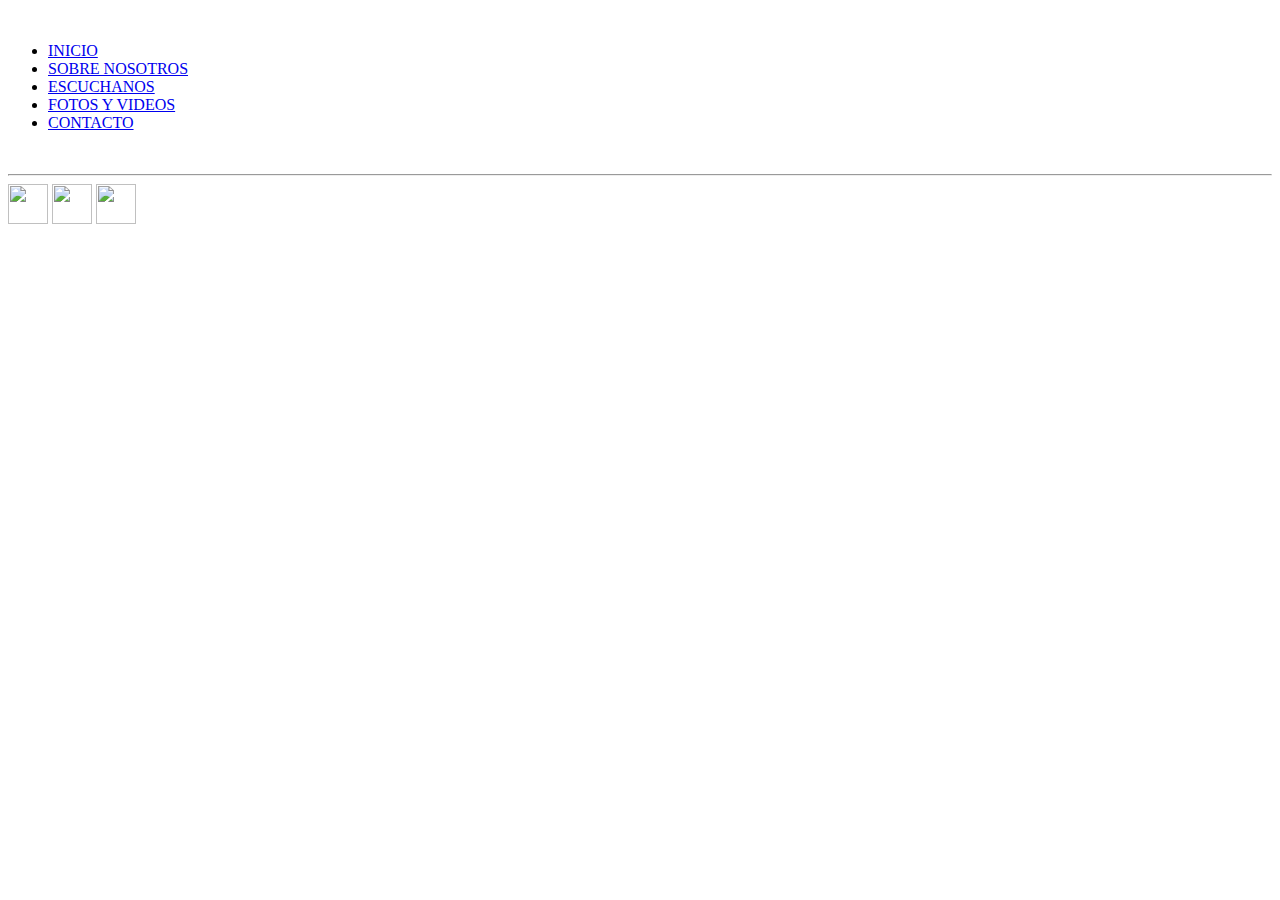
==== index.html @ b47835fc "primer commit" ====
<!DOCTYPE html>
<html lang="en">
<head>
    <meta charset="UTF-8">
    <meta http-equiv="X-UA-Compatible" content="IE=edge">
    <meta name="viewport" content="width=device-width, initial-scale=1.0">
    <link rel="stylesheet" href="style.css">
    <link rel="preconnect" href="https://fonts.googleapis.com">
    <link rel="preconnect" href="https://fonts.gstatic.com" crossorigin>
    <link href="https://fonts.googleapis.com/css2?family=Share+Tech+Mono&display=swap" rel="stylesheet">

    <title>Document</title>
</head>
<body>
    <header><!--  Logo -->
        <div>
        <img src="https://i.ibb.co/8dbjnZf/KIBA-HD-Simple.png" alt="">
        </div>
    </header>
    <nav> <!--  Barra de Navegacion -->
       <ul>
            <li> 
               <a href="index.html" >INICIO</a>
            </li>
            <li> 
                <a href="sobreNosotros.html">SOBRE NOSOTROS</a>
             </li>
             <li> 
                <a href="Escuchanos.html" >ESCUCHANOS</a>
             </li>
             <li> 
                <a href="fotosVideos.html">FOTOS Y VIDEOS</a>
             </li>
             <li> 
                <a href="contacto.html" >CONTACTO</a>
             </li>
       </ul>
    </nav>
    <div> 
        <img id="imgcentrada" src="https://i.ibb.co/MVSwZqC/logo-remera.png" alt="">
    </div>
    <footer><!--Footer Redes-->
        <hr>
        <a href="https://www.instagram.com/kiba_oficial" target="_blank" > <img src="https://i.ibb.co/jyWzJc6/ig-logo.png" width="40" height="40" alt=""></a>
        <a href="https://www.youtube.com/channel/UCLz8Sfz_u0TWWksewUySAXQ" target="_blank"> <img src="https://i.ibb.co/HBfBSVD/ty-logo.png" width="40" height="40" alt=""></a>
        <a href="https://www.facebook.com/kibaband/" target="_blank"> <img src="https://i.ibb.co/pb7rFRy/fb-logo.png" width="40" height="40" alt=""></a>
    </footer>
</body>
</html>
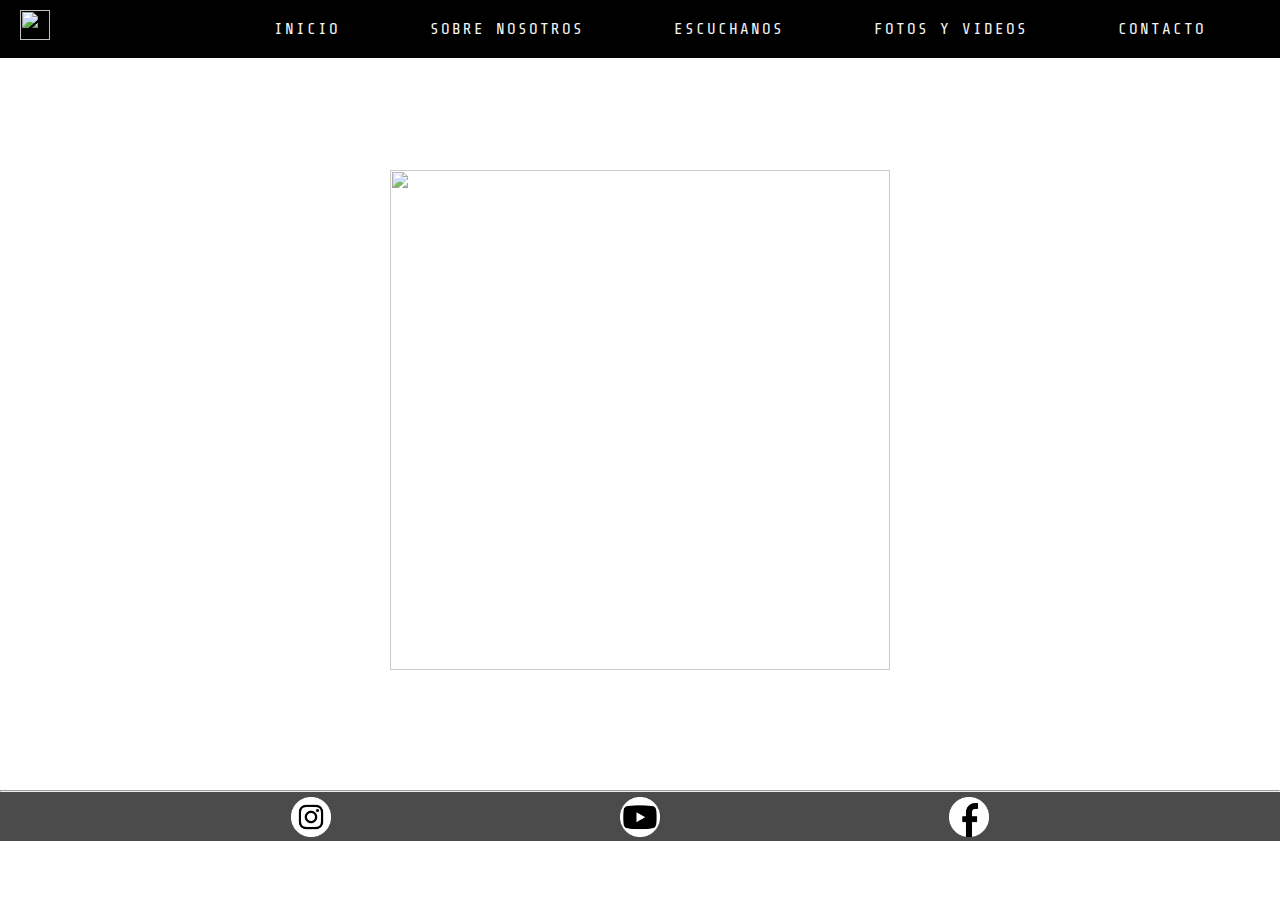
==== commit 7c62de94: "arreglos" ====
--- a/index.html
+++ b/index.html
@@ -4,46 +4,52 @@
     <meta charset="UTF-8">
     <meta http-equiv="X-UA-Compatible" content="IE=edge">
     <meta name="viewport" content="width=device-width, initial-scale=1.0">
-    <link rel="stylesheet" href="style.css">
+    <link rel="stylesheet" href="css/style.css">
     <link rel="preconnect" href="https://fonts.googleapis.com">
     <link rel="preconnect" href="https://fonts.gstatic.com" crossorigin>
     <link href="https://fonts.googleapis.com/css2?family=Share+Tech+Mono&display=swap" rel="stylesheet">
-
-    <title>Document</title>
+    <title>home</title>
 </head>
 <body>
-    <header><!--  Logo -->
+    <header>
         <div>
-        <img src="https://i.ibb.co/8dbjnZf/KIBA-HD-Simple.png" alt="">
+        <img class="headerlogo" src="https://i.ibb.co/8dbjnZf/KIBA-HD-Simple.png" alt="">
         </div>
     </header>
-    <nav> <!--  Barra de Navegacion -->
-       <ul>
-            <li> 
-               <a href="index.html" >INICIO</a>
-            </li>
-            <li> 
-                <a href="sobreNosotros.html">SOBRE NOSOTROS</a>
-             </li>
-             <li> 
-                <a href="Escuchanos.html" >ESCUCHANOS</a>
-             </li>
-             <li> 
-                <a href="fotosVideos.html">FOTOS Y VIDEOS</a>
-             </li>
-             <li> 
-                <a href="contacto.html" >CONTACTO</a>
-             </li>
-       </ul>
+    <nav class="navbar"> <!--  Barra de Navegacion -->
+        <div>
+            <ul>
+                    
+                    <li> 
+                    <a href="index.html" >INICIO</a>
+                    </li>
+                    <li> 
+                        <a href="html/sobreNosotros.html">SOBRE NOSOTROS</a>
+                    </li>
+                    <li> 
+                        <a href="html/Escuchanos.html" >ESCUCHANOS</a>
+                    </li>
+                    <li> 
+                        <a href="html/fotosVideos.html">FOTOS Y VIDEOS</a>
+                    </li>
+                    <li> 
+                        <a href="html/contacto.html" >CONTACTO</a>
+                    </li>
+            </ul>
+        </div>
     </nav>
     <div> 
         <img id="imgcentrada" src="https://i.ibb.co/MVSwZqC/logo-remera.png" alt="">
     </div>
+    <div>
     <footer><!--Footer Redes-->
         <hr>
-        <a href="https://www.instagram.com/kiba_oficial" target="_blank" > <img src="https://i.ibb.co/jyWzJc6/ig-logo.png" width="40" height="40" alt=""></a>
-        <a href="https://www.youtube.com/channel/UCLz8Sfz_u0TWWksewUySAXQ" target="_blank"> <img src="https://i.ibb.co/HBfBSVD/ty-logo.png" width="40" height="40" alt=""></a>
-        <a href="https://www.facebook.com/kibaband/" target="_blank"> <img src="https://i.ibb.co/pb7rFRy/fb-logo.png" width="40" height="40" alt=""></a>
+        <div class="footerestructura">
+            <a href="https://www.instagram.com/kiba_oficial" target="_blank" > <img src="img/ig logo.png" class="footerimg" alt=""></a>
+            <a href="https://www.youtube.com/channel/UCLz8Sfz_u0TWWksewUySAXQ" target="_blank" > <img class="footerimg" src="img/ty logo.png" alt=""></a>
+            <a href="https://www.facebook.com/kibaband/" target="_blank"> <img class="footerimg" src="img/fb logo.png"alt=""></a>
+        </div>
     </footer>
+    </div>
 </body>
 </html>--- a/css/style.css
+++ b/css/style.css
@@ -0,0 +1,180 @@
+/* style="text-decoration: none; color: whitesmoke;" */
+
+/* font-family: 'Share Tech Mono', monospace; */
+*
+{
+    margin: 0;
+    padding: 0;
+    font-family: 'Share Tech Mono', monospace;
+    
+}
+#imgcentrada
+{
+    height: 500px;
+    width: 500px;
+    margin: auto;
+    display: block;
+    padding: 120px;
+    opacity: 80%;
+}
+
+#spotify
+{
+    margin-top: 100px;
+    display: flex;
+    flex-flow: column wrap;
+    position: relative;
+    align-items: center;
+    align-content: center;
+    padding-bottom: 200px;
+}
+
+#formulario
+{
+    margin-top: 100px;
+    display: flex;
+    flex-flow: column wrap;
+    padding-bottom: 100px;
+
+}
+body
+{
+    background-image: url(https://i.ibb.co/5n6zVTt/GER-4352.jpg);
+}
+
+.imgvertical
+{
+    width:450px;
+    height:700px;
+}
+.imghorizontal
+{
+    width:700px;
+    height:450px;
+}
+
+
+.alineadoalmedio
+{
+    width: 100%;
+    background-color: black !important;
+    align-items: center;
+    top: 0;
+    left: 0;
+    padding: 5px 100px;
+    justify-content: space-between;
+    z-index: 1;
+}
+/* .backblack
+{
+    background-color: black;
+} */
+.headerlogo
+{
+    background-color: black;
+    padding: 10px 20px;
+    position: relative;
+    height: 30px;
+    width: 30px;
+    z-index: 2;
+}
+.navbar
+{   
+    width: 100%;
+    background-color: black !important;
+    align-items: center;
+    position: fixed;
+    top: 0;
+    left: 0;
+    padding: 20px 100px;
+    justify-content: space-evenly;
+    z-index: 1;
+}
+div ul
+{
+    position: relative;
+    display: flex;
+    justify-content: center;
+    letter-spacing: 2px;
+    
+}
+div ul li
+{
+    text-decoration: none;
+    list-style: none;
+    padding-left: 30px;
+    padding-right: 30px;
+}
+
+div ul li a
+{
+    text-decoration: none;
+    margin: 0 15px;
+    color: whitesmoke;
+}
+
+div h1
+{
+    padding-top: 100px;
+    padding-bottom: 20px;
+    color: whitesmoke;
+}
+div h2
+{
+    padding-top: 100px;
+    font-size: xx-large;
+    padding-bottom: 20px;
+}
+div h4
+{
+    padding: 50px;
+}
+div h6
+{
+    background-color: rgba(0, 0, 0, 0.6);
+    padding-top: 50px;
+    padding-bottom: 20px;
+    color: whitesmoke;
+    font-size: large;
+}
+.letrablanca
+{
+    color: whitesmoke;
+    position: relative;
+    display: block;
+    text-align: center;
+}
+
+section ul li
+{
+    background-color: rgba(0, 0, 0, 0.6);
+    padding: 50px;
+    color: whitesmoke;
+    font-size: large;
+}
+
+    /* FOOTER */
+.footerimg
+{
+    
+    
+    padding-top: 5px;
+    padding-left: 140px;
+    padding-right: 140px;
+    display: inline-block;
+    width: 40px;
+    height: 40px;
+
+}
+.footerestructura
+{
+    background-color: rgba(0, 0, 0, 0.705);
+    align-content: flex-end;
+    position: relative;
+    align-items:center;
+    left: 0;
+    bottom: 0;
+    text-align: center;
+    vertical-align: middle;
+
+}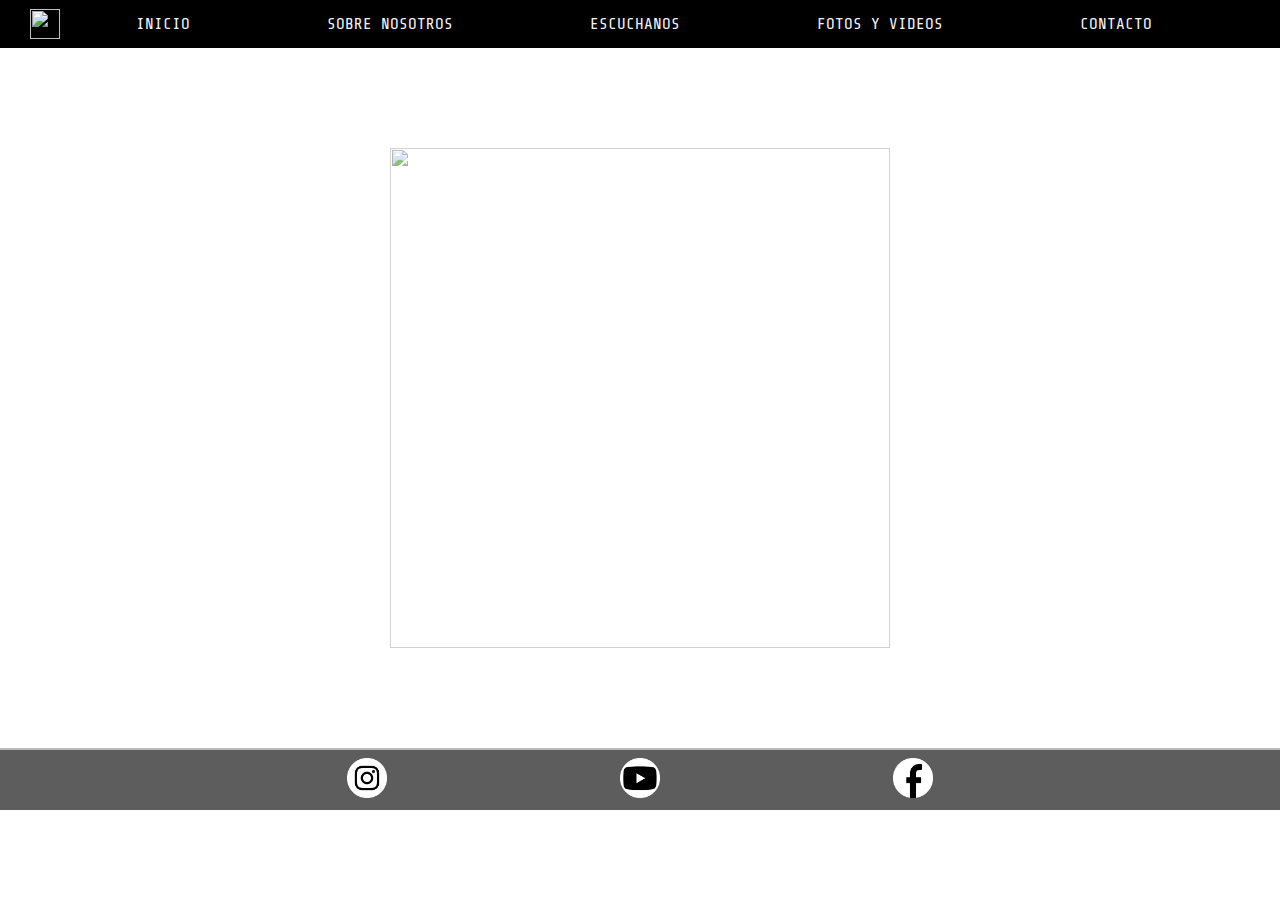
==== commit cac18227: "cambios" ====
--- a/index.html
+++ b/index.html
@@ -10,46 +10,61 @@
     <link href="https://fonts.googleapis.com/css2?family=Share+Tech+Mono&display=swap" rel="stylesheet">
     <title>home</title>
 </head>
+
 <body>
-    <header>
-        <div>
-        <img class="headerlogo" src="https://i.ibb.co/8dbjnZf/KIBA-HD-Simple.png" alt="">
-        </div>
-    </header>
-    <nav class="navbar"> <!--  Barra de Navegacion -->
-        <div>
-            <ul>
+    <div class="container">
+        <header class="header">
+
+            <img class="header__logo" src="https://i.ibb.co/8dbjnZf/KIBA-HD-Simple.png" alt="">
+
+            <nav > 
+                <div>
+                    <ul class="header__nav">
+        
+                            <li>
+                            <a class="hover" href="index.html" >INICIO</a>
+                            </li>
+                            <li>
+                                <a class="hover" href="html/sobreNosotros.html">SOBRE NOSOTROS</a>
+                            </li>
+                            <li>
+                                <a class="hover" href="html/Escuchanos.html" >ESCUCHANOS</a>
+                            </li>
+                            <li>
+                                <a class="hover" href="html/fotosVideos.html">FOTOS Y VIDEOS</a>
+                            </li>
+                            <li>
+                                <a class="hover" href="html/contacto.html" >CONTACTO</a>
+                            </li>
+                    </ul>
+                </div>
+            </nav>
+
+        </header>
+
+        <section class="hero">
+
+            <img class="hero__img" src="https://i.ibb.co/MVSwZqC/logo-remera.png" alt="">
+
+        </section>
+
+
+
+        <section class="footer">
+                <div class="footer__redes">
                     
-                    <li> 
-                    <a href="index.html" >INICIO</a>
-                    </li>
-                    <li> 
-                        <a href="html/sobreNosotros.html">SOBRE NOSOTROS</a>
-                    </li>
-                    <li> 
-                        <a href="html/Escuchanos.html" >ESCUCHANOS</a>
-                    </li>
-                    <li> 
-                        <a href="html/fotosVideos.html">FOTOS Y VIDEOS</a>
-                    </li>
-                    <li> 
-                        <a href="html/contacto.html" >CONTACTO</a>
-                    </li>
-            </ul>
-        </div>
-    </nav>
-    <div> 
-        <img id="imgcentrada" src="https://i.ibb.co/MVSwZqC/logo-remera.png" alt="">
+                    <a  href="https://www.instagram.com/kiba_oficial" target="_blank" > <img src="img/ig logo.png" class="footer__img" alt=""></a>
+                    <a  href="https://www.youtube.com/channel/UCLz8Sfz_u0TWWksewUySAXQ" target="_blank" > <img class="footer__img" src="img/ty logo.png" alt=""></a>
+                    <a  href="https://www.facebook.com/kibaband/" target="_blank"> <img class="footer__img" src="img/fb logo.png"alt=""></a>
+                </div>
+            
+
+        </section>
+
     </div>
-    <div>
-    <footer><!--Footer Redes-->
-        <hr>
-        <div class="footerestructura">
-            <a href="https://www.instagram.com/kiba_oficial" target="_blank" > <img src="img/ig logo.png" class="footerimg" alt=""></a>
-            <a href="https://www.youtube.com/channel/UCLz8Sfz_u0TWWksewUySAXQ" target="_blank" > <img class="footerimg" src="img/ty logo.png" alt=""></a>
-            <a href="https://www.facebook.com/kibaband/" target="_blank"> <img class="footerimg" src="img/fb logo.png"alt=""></a>
-        </div>
-    </footer>
-    </div>
-</body>
-</html>+
+
+
+
+
+</body>--- a/css/style.css
+++ b/css/style.css
@@ -1,45 +1,166 @@
-/* style="text-decoration: none; color: whitesmoke;" */
-
-/* font-family: 'Share Tech Mono', monospace; */
+@import url('https://fonts.googleapis.com/css2?family=Share+Tech+Mono&display=swap');
+
+
+/* //font-family: 'Share Tech Mono', monospace;// */
+
+
 *
 {
     margin: 0;
     padding: 0;
+    box-sizing: border-box;
     font-family: 'Share Tech Mono', monospace;
-    
-}
-#imgcentrada
-{
+}
+
+/* ------------------------------------HEADER-NAV------------------------------------ */
+
+body
+{
+    background-image: url(https://i.ibb.co/5n6zVTt/GER-4352.jpg);
+}
+.container
+{
+    max-width: 1366px;
+    margin: 0 auto;
+}
+
+.header
+{
+    
+    display: flex;
+    height: 3rem;
+    background-color: black;
+    justify-content: space-between;
+    align-items: center;
+}
+
+.header__logo
+{
+    height: 30px;
+    width: 30px;
+    margin-left: 30px;
+}
+
+.header__nav
+{
+    list-style-type: none;
+}
+
+.header__nav li
+{
+    display: inline-block;
+    margin-right: 8rem;
+    
+}
+
+.header__nav li a
+{
+    list-style: none;
+    text-decoration: none;
+    color: whitesmoke;
+}
+
+.header__nav li a:hover
+{
+    font-size: 105%;
+    color: red;
+}
+
+
+/* ------------------------------------HERO------------------------------------ */
+
+.hero
+{
+    display: flex;
+    justify-content: center;
+    align-items: center;
+    text-align: center;
+    height: calc(100% - 40px -62px);
+    color: whitesmoke;
+}
+
+.hero__img
+{
+    margin-top: 100px;
     height: 500px;
     width: 500px;
-    margin: auto;
-    display: block;
-    padding: 120px;
-    opacity: 80%;
-}
+    opacity: 70%;
+}
+
+/* -----------------SobreNosotros----------------- */
+ 
+ .hero__sobrenosotros
+{
+    margin-top: 50px;
+    width: 100%;
+    line-height: 2rem;
+} 
+
+.hero__titulos
+{
+    margin-top: 100px;
+    font-size: x-large;
+}
+
+.hero__textos
+{
+    background-color: rgba(0, 0, 0, 0.767);
+    font-size: x-large;
+    margin: 50PX 0;
+    padding-top: 20px;
+    padding-bottom: 20px;
+    line-height: 2rem;
+}
+
+.hero__list
+{
+    display: flex;
+    padding-top: 50px;
+    justify-content: space-between;
+    list-style-type: none;
+    font-size: large;
+    gap: 6rem;
+}
+
+/* ------------------------------------FOOTER------------------------------------ */
+
+.footer
+{
+    margin-top: 100px;
+    display: flex;
+    border-top: 2px solid rgba(255, 255, 255, 0.575);
+    background-color: rgba(0, 0, 0, 0.637);
+    justify-content: space-around;
+}
+
+.footer__img
+{
+    width: 40px;
+    height: 40px;
+    margin: 0.5rem 7rem;
+}
+
+
+
+/* 
+
 
 #spotify
 {
-    margin-top: 100px;
-    display: flex;
-    flex-flow: column wrap;
-    position: relative;
-    align-items: center;
-    align-content: center;
-    padding-bottom: 200px;
+    position: relative;
+    align-items: center;
+    justify-content: center;
+    padding-top: 150px;
+    padding-left: 100px;
+    padding-bottom: 500px;
 }
 
 #formulario
 {
-    margin-top: 100px;
-    display: flex;
-    flex-flow: column wrap;
+    position: relative;
+    padding-top: 100px;
     padding-bottom: 100px;
 
-}
-body
-{
-    background-image: url(https://i.ibb.co/5n6zVTt/GER-4352.jpg);
 }
 
 .imgvertical
@@ -65,53 +186,7 @@
     justify-content: space-between;
     z-index: 1;
 }
-/* .backblack
-{
-    background-color: black;
-} */
-.headerlogo
-{
-    background-color: black;
-    padding: 10px 20px;
-    position: relative;
-    height: 30px;
-    width: 30px;
-    z-index: 2;
-}
-.navbar
-{   
-    width: 100%;
-    background-color: black !important;
-    align-items: center;
-    position: fixed;
-    top: 0;
-    left: 0;
-    padding: 20px 100px;
-    justify-content: space-evenly;
-    z-index: 1;
-}
-div ul
-{
-    position: relative;
-    display: flex;
-    justify-content: center;
-    letter-spacing: 2px;
-    
-}
-div ul li
-{
-    text-decoration: none;
-    list-style: none;
-    padding-left: 30px;
-    padding-right: 30px;
-}
-
-div ul li a
-{
-    text-decoration: none;
-    margin: 0 15px;
-    color: whitesmoke;
-}
+
 
 div h1
 {
@@ -141,7 +216,6 @@
 {
     color: whitesmoke;
     position: relative;
-    display: block;
     text-align: center;
 }
 
@@ -153,7 +227,6 @@
     font-size: large;
 }
 
-    /* FOOTER */
 .footerimg
 {
     
@@ -168,13 +241,13 @@
 }
 .footerestructura
 {
+    width: 100%;
+    align-self: flex-end;
+    position: relative;
     background-color: rgba(0, 0, 0, 0.705);
-    align-content: flex-end;
-    position: relative;
     align-items:center;
     left: 0;
     bottom: 0;
     text-align: center;
     vertical-align: middle;
-
-}+} */
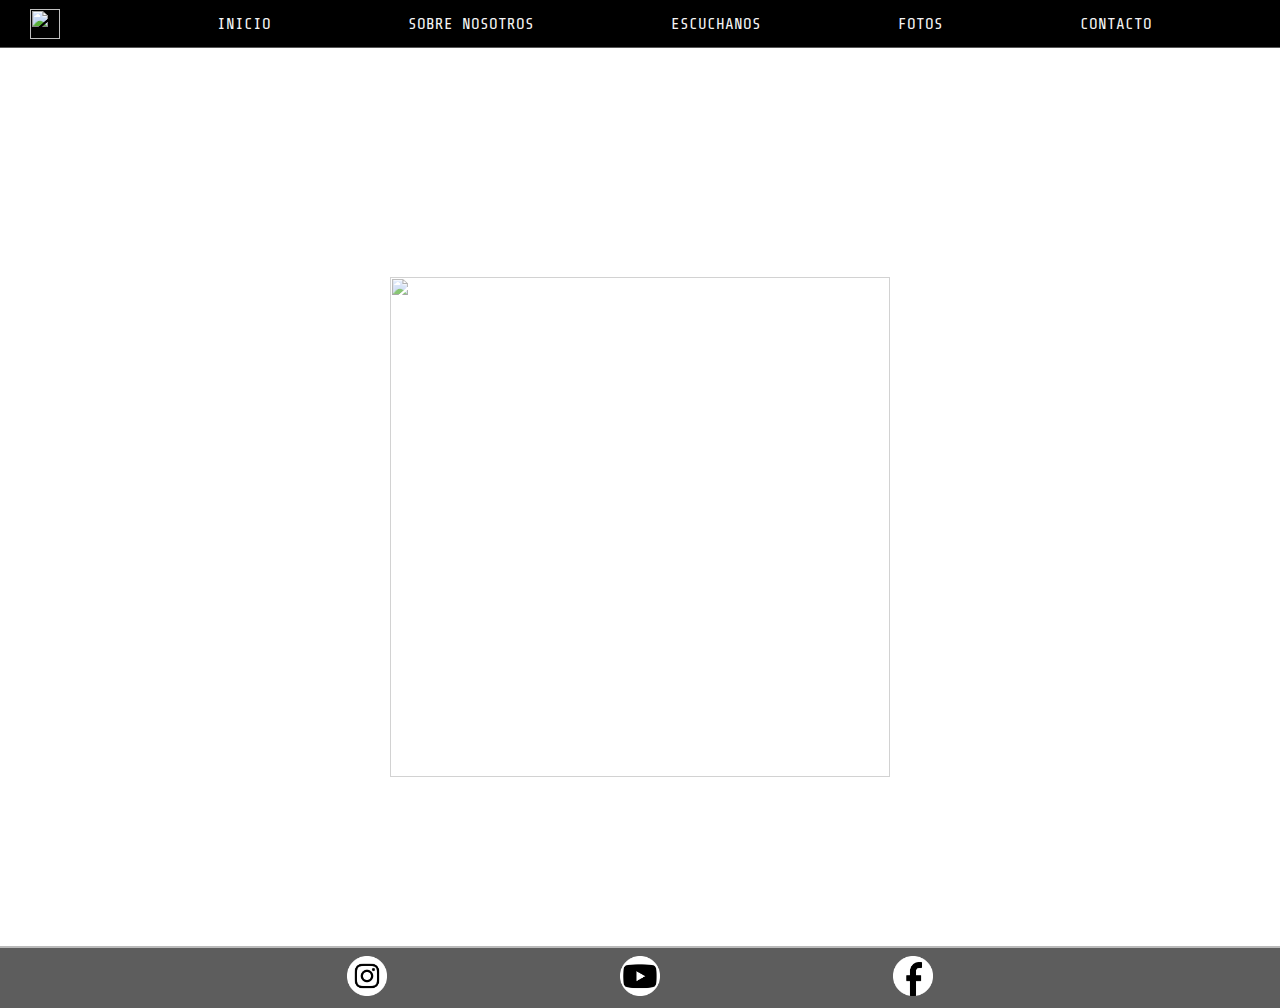
==== commit 1ab772f1: "final_creo" ====
--- a/index.html
+++ b/index.html
@@ -31,7 +31,7 @@
                                 <a class="hover" href="html/Escuchanos.html" >ESCUCHANOS</a>
                             </li>
                             <li>
-                                <a class="hover" href="html/fotosVideos.html">FOTOS Y VIDEOS</a>
+                                <a class="hover" href="html/fotos.html">FOTOS</a>
                             </li>
                             <li>
                                 <a class="hover" href="html/contacto.html" >CONTACTO</a>
@@ -57,14 +57,12 @@
                     <a  href="https://www.youtube.com/channel/UCLz8Sfz_u0TWWksewUySAXQ" target="_blank" > <img class="footer__img" src="img/ty logo.png" alt=""></a>
                     <a  href="https://www.facebook.com/kibaband/" target="_blank"> <img class="footer__img" src="img/fb logo.png"alt=""></a>
                 </div>
-            
-
         </section>
-
-    </div>
 
 
 
 
 
+    </div>
+
 </body>--- a/css/style.css
+++ b/css/style.css
@@ -26,12 +26,12 @@
 
 .header
 {
-    
     display: flex;
     height: 3rem;
     background-color: black;
     justify-content: space-between;
     align-items: center;
+    border-bottom: 1px solid rgb(88, 88, 88);
 }
 
 .header__logo
@@ -44,6 +44,7 @@
 .header__nav
 {
     list-style-type: none;
+    z-index: 2;
 }
 
 .header__nav li
@@ -75,8 +76,9 @@
     justify-content: center;
     align-items: center;
     text-align: center;
-    height: calc(100% - 40px -62px);
+    min-height: calc(100vh - 40px - 62px); 
     color: whitesmoke;
+    padding-top: 60px;
 }
 
 .hero__img
@@ -87,7 +89,7 @@
     opacity: 70%;
 }
 
-/* -----------------SobreNosotros----------------- */
+/* -----------------SOBRE_NOSOTROS----------------- */
  
  .hero__sobrenosotros
 {
@@ -98,8 +100,11 @@
 
 .hero__titulos
 {
-    margin-top: 100px;
+    width: 100%;
+    margin-top: 50px;
     font-size: x-large;
+    color: whitesmoke;
+    text-align: center;
 }
 
 .hero__textos
@@ -118,8 +123,58 @@
     padding-top: 50px;
     justify-content: space-between;
     list-style-type: none;
-    font-size: large;
+    /* font-size: large; */
     gap: 6rem;
+}
+
+/* -----------------ESCUCHANOS----------------- */
+
+.hero__spotify
+{
+    margin: 80px;
+    width: 600px;
+}
+
+
+
+/* -----------------FOTOS----------------- */
+
+.hero__fotos
+{
+    padding-top: 50PX;
+    display: flex;
+    flex-wrap: wrap;
+    justify-content: center;
+    gap: 15px;
+}
+
+.hero__foto
+{
+    max-height: 700px;
+    border: solid rgba(197, 0, 26, 0.678) 2px;
+}
+
+
+/* -----------------CONOCENOS----------------- */
+
+
+.boton
+{
+    width: 100px;
+    height: 40px;
+    color: white;
+    border-radius: 20px;
+    border: 2px solid white;
+    background-color: black;
+}
+
+.boton:hover
+{
+    width: 100px;
+    height: 40px;
+    border-radius: 20px;
+    border: 2px solid rgba(0, 0, 0, 0.685);
+    background-color: rgba(189, 0, 0, 0.815);
 }
 
 /* ------------------------------------FOOTER------------------------------------ */
@@ -139,115 +194,3 @@
     height: 40px;
     margin: 0.5rem 7rem;
 }
-
-
-
-/* 
-
-
-#spotify
-{
-    position: relative;
-    align-items: center;
-    justify-content: center;
-    padding-top: 150px;
-    padding-left: 100px;
-    padding-bottom: 500px;
-}
-
-#formulario
-{
-    position: relative;
-    padding-top: 100px;
-    padding-bottom: 100px;
-
-}
-
-.imgvertical
-{
-    width:450px;
-    height:700px;
-}
-.imghorizontal
-{
-    width:700px;
-    height:450px;
-}
-
-
-.alineadoalmedio
-{
-    width: 100%;
-    background-color: black !important;
-    align-items: center;
-    top: 0;
-    left: 0;
-    padding: 5px 100px;
-    justify-content: space-between;
-    z-index: 1;
-}
-
-
-div h1
-{
-    padding-top: 100px;
-    padding-bottom: 20px;
-    color: whitesmoke;
-}
-div h2
-{
-    padding-top: 100px;
-    font-size: xx-large;
-    padding-bottom: 20px;
-}
-div h4
-{
-    padding: 50px;
-}
-div h6
-{
-    background-color: rgba(0, 0, 0, 0.6);
-    padding-top: 50px;
-    padding-bottom: 20px;
-    color: whitesmoke;
-    font-size: large;
-}
-.letrablanca
-{
-    color: whitesmoke;
-    position: relative;
-    text-align: center;
-}
-
-section ul li
-{
-    background-color: rgba(0, 0, 0, 0.6);
-    padding: 50px;
-    color: whitesmoke;
-    font-size: large;
-}
-
-.footerimg
-{
-    
-    
-    padding-top: 5px;
-    padding-left: 140px;
-    padding-right: 140px;
-    display: inline-block;
-    width: 40px;
-    height: 40px;
-
-}
-.footerestructura
-{
-    width: 100%;
-    align-self: flex-end;
-    position: relative;
-    background-color: rgba(0, 0, 0, 0.705);
-    align-items:center;
-    left: 0;
-    bottom: 0;
-    text-align: center;
-    vertical-align: middle;
-} */
